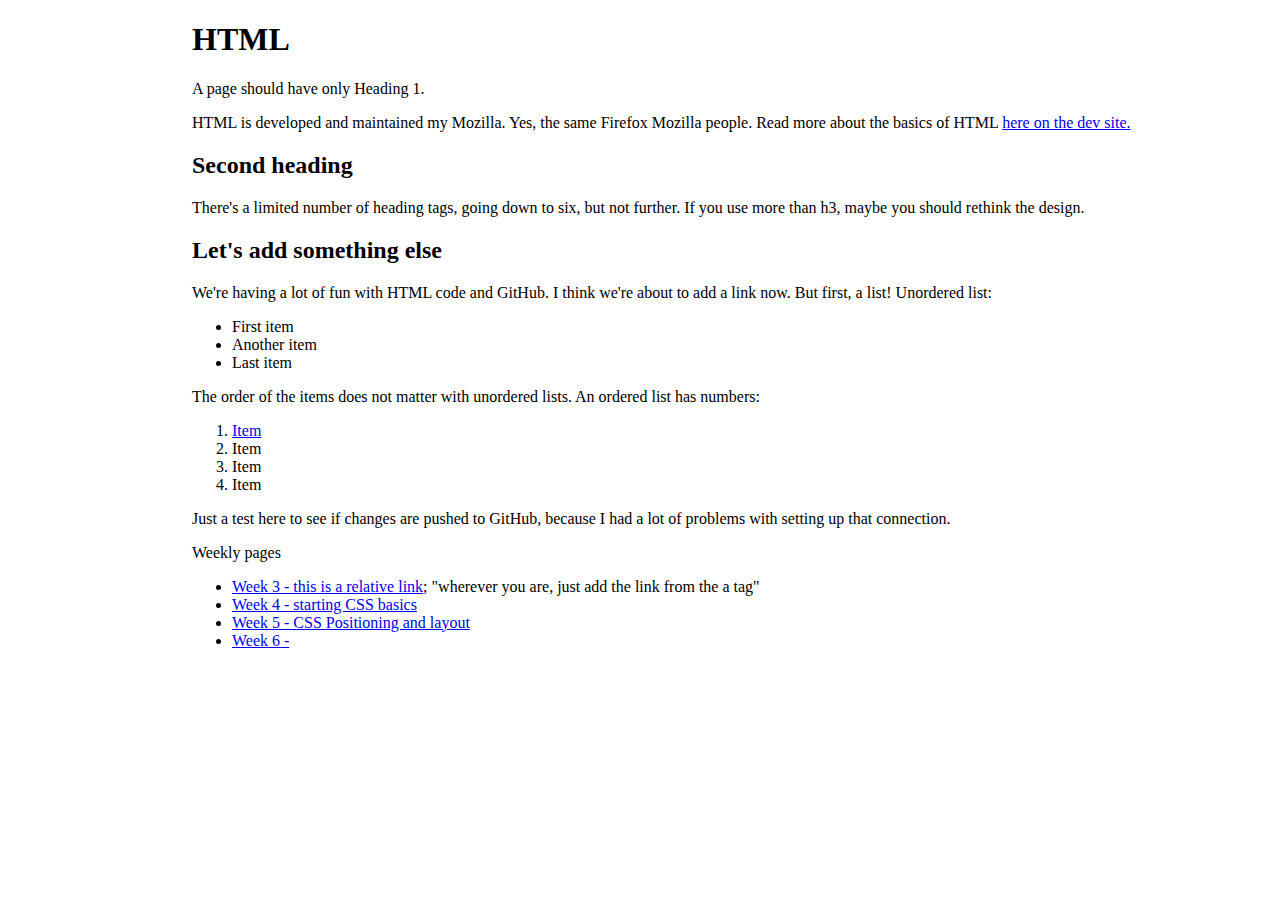
==== index.html @ 5bd90d5c "started week 6 notes" ====
<!DOCTYPE html>
<html lang="en">
<head>
    <meta charset="UTF-8">
    <meta name="viewport" content="width=device-width, initial-scale=1.0">
    <title>Not technically my first webpage</title>
</head>
<body style="margin-left: 15%;">
    <h1>HTML</h1>
    <p>A page should have only Heading 1.</p>
    <p>HTML is developed and maintained my Mozilla. Yes, the same Firefox Mozilla people. Read more about the basics of HTML <a href="https://developer.mozilla.org/en-US/docs/Learn/Getting_started_with_the_web/HTML_basics">here on the dev site.</a></p>
    <h2>Second heading</h2>
    <p>There's a limited number of heading tags, going down to six, but not further. If you use more than h3, maybe you should rethink the design.</p>
    <h2>Let's add something else</h2>
    <p>We're having a lot of fun with HTML code and GitHub. I think we're about to add a link now. But first, a list! Unordered list:
        <ul>
            <li>First item</li>
            <li>Another item</li>
            <li>Last item</li>
        </ul>
    The order of the items does not matter with unordered lists. An ordered list has numbers:
    <ol>
        <li> <a href="https://github.com/Toms-D-Barvidis/RTU-DE0824-Web-Dev" target="_blank"> Item </a></li>
        <li>Item</li>
        <li>Item</li>
        <li>Item</li>
    </ol>
    Just a test here to see if changes are pushed to GitHub, because I had a lot of problems with setting up that connection.
    </p>
    <p>Weekly pages
        <ul>
            <li><a href="week3.html" target="_blank"> Week 3 - this is a relative link</a>; "wherever you are, just add the link from the a tag" </li>
            <li><a href="week4.html" target="_blank">Week 4 - starting CSS basics</a></li>
            <li><a href="week5.html"> Week 5 - CSS Positioning and layout</a></li>
            <li><a href="week6.html"> Week 6 - </a></li>
        </ul>
    </p>

</body>
</html>
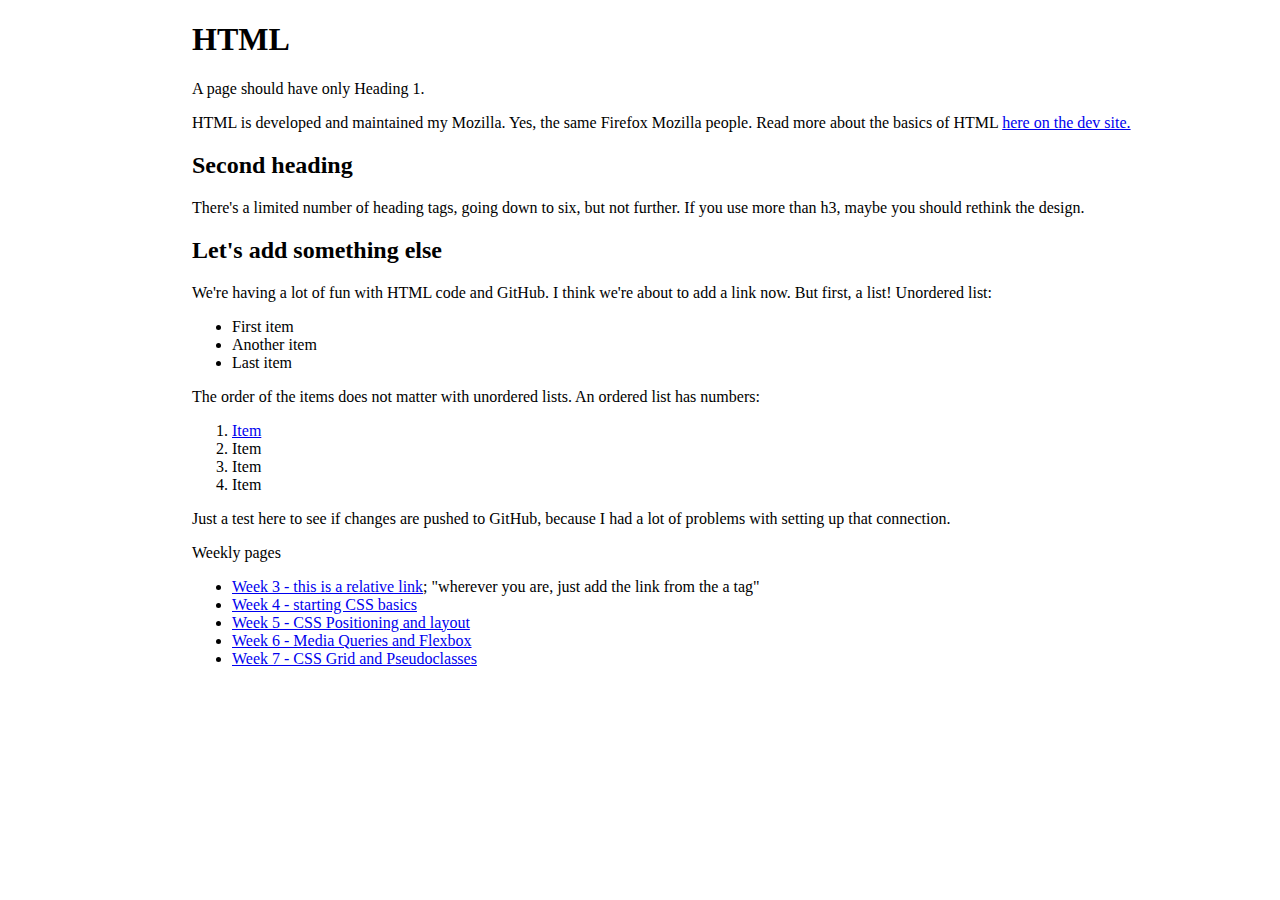
==== commit 302b93cc: "add stub week 7" ====
--- a/index.html
+++ b/index.html
@@ -29,10 +29,11 @@
     </p>
     <p>Weekly pages
         <ul>
-            <li><a href="week3.html" target="_blank"> Week 3 - this is a relative link</a>; "wherever you are, just add the link from the a tag" </li>
-            <li><a href="week4.html" target="_blank">Week 4 - starting CSS basics</a></li>
+            <li><a href="week3.html"> Week 3 - this is a relative link</a>; "wherever you are, just add the link from the a tag" </li>
+            <li><a href="week4.html"> Week 4 - starting CSS basics</a></li>
             <li><a href="week5.html"> Week 5 - CSS Positioning and layout</a></li>
-            <li><a href="week6.html"> Week 6 - </a></li>
+            <li><a href="week6.html"> Week 6 - Media Queries and Flexbox </a></li>
+            <li><a href="week7.html"> Week 7 - CSS Grid and Pseudoclasses </a></li>
         </ul>
     </p>
 
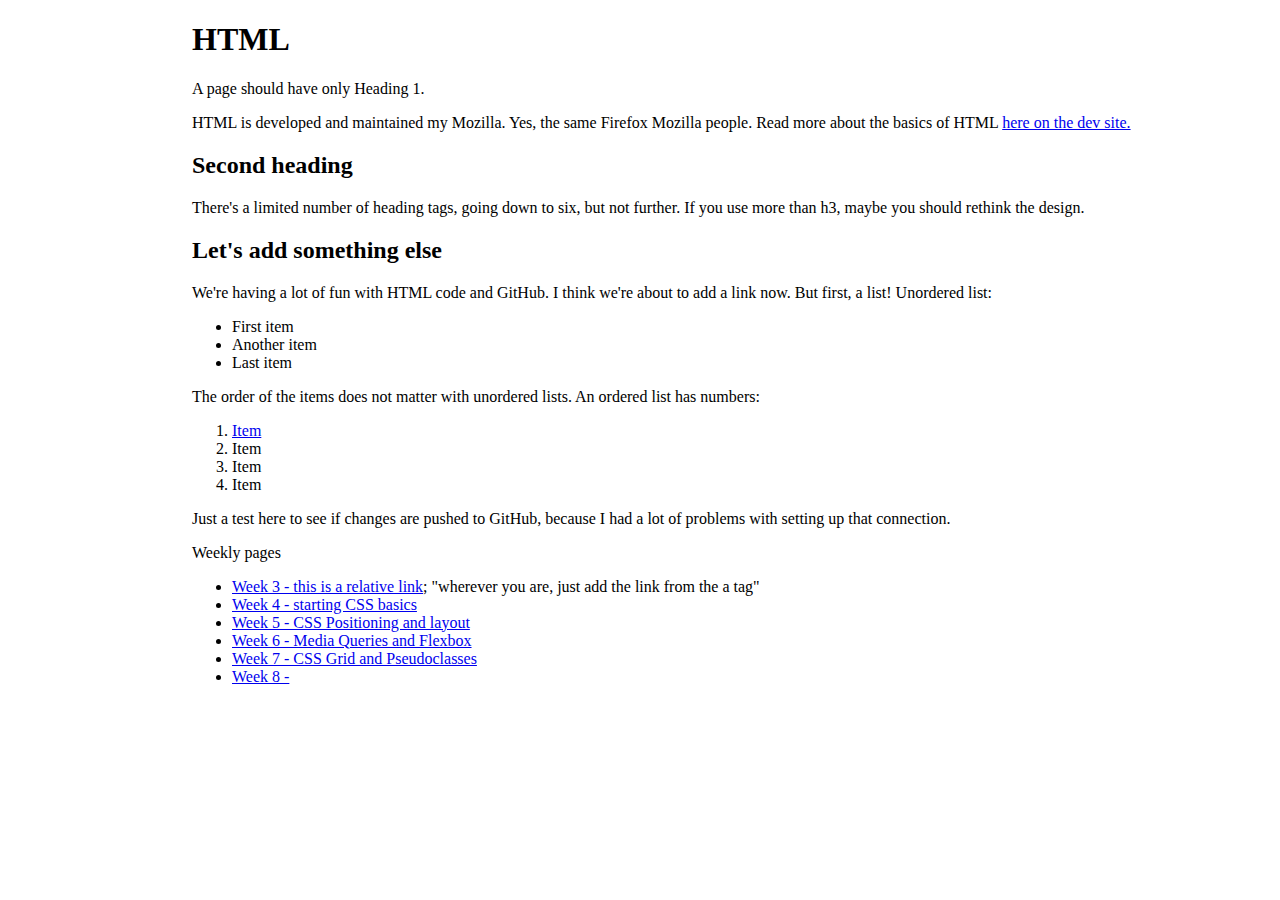
==== commit d5b46abd: "created week 8" ====
--- a/index.html
+++ b/index.html
@@ -34,6 +34,7 @@
             <li><a href="week5.html"> Week 5 - CSS Positioning and layout</a></li>
             <li><a href="week6.html"> Week 6 - Media Queries and Flexbox </a></li>
             <li><a href="week7.html"> Week 7 - CSS Grid and Pseudoclasses </a></li>
+            <li><a href="week8.html"> Week 8 - </a></li>
         </ul>
     </p>
 
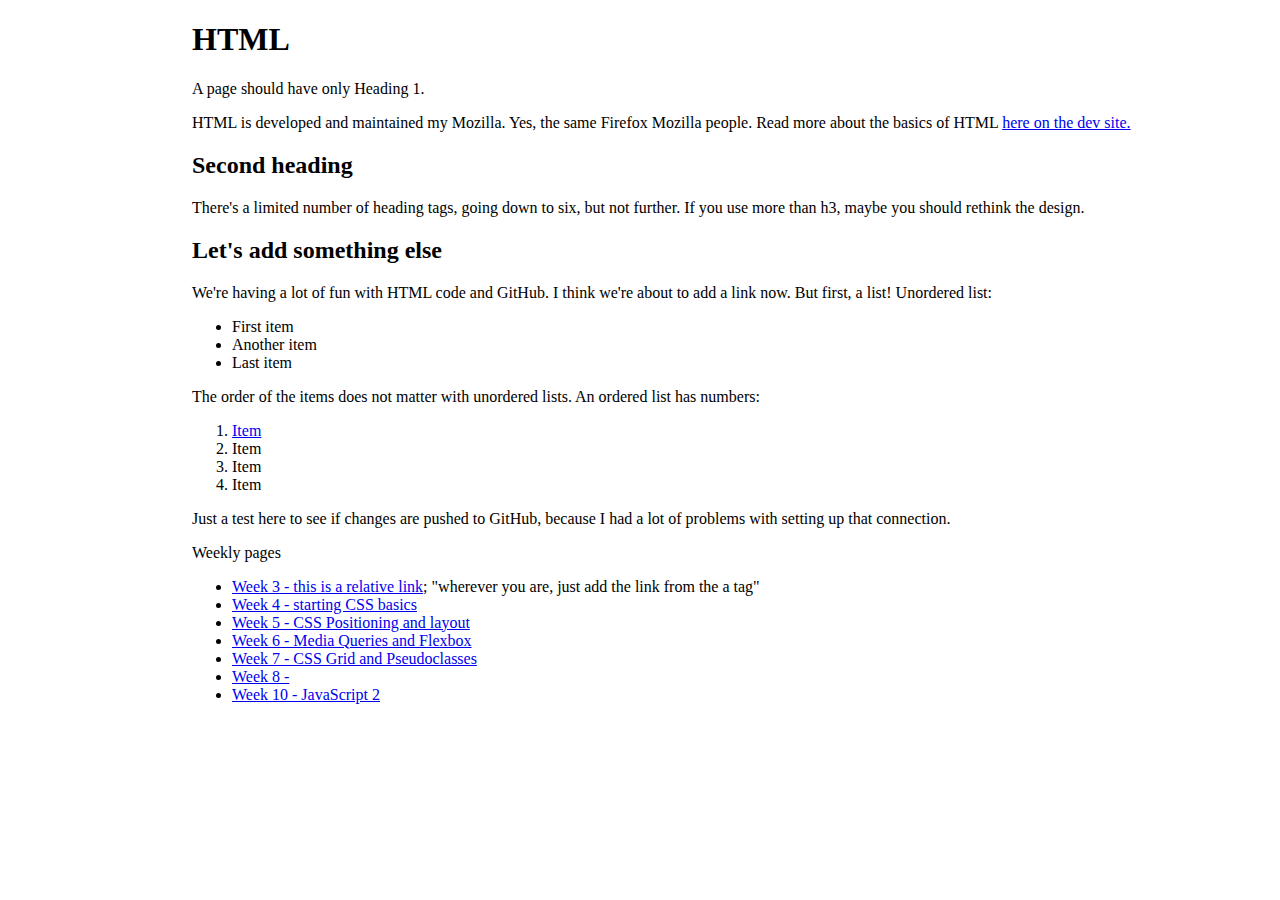
==== commit a30fc9d7: "javascript" ====
--- a/index.html
+++ b/index.html
@@ -35,6 +35,7 @@
             <li><a href="week6.html"> Week 6 - Media Queries and Flexbox </a></li>
             <li><a href="week7.html"> Week 7 - CSS Grid and Pseudoclasses </a></li>
             <li><a href="week8.html"> Week 8 - </a></li>
+            <li><a href="week10.html">Week 10 - JavaScript 2 </a> </li>
         </ul>
     </p>
 
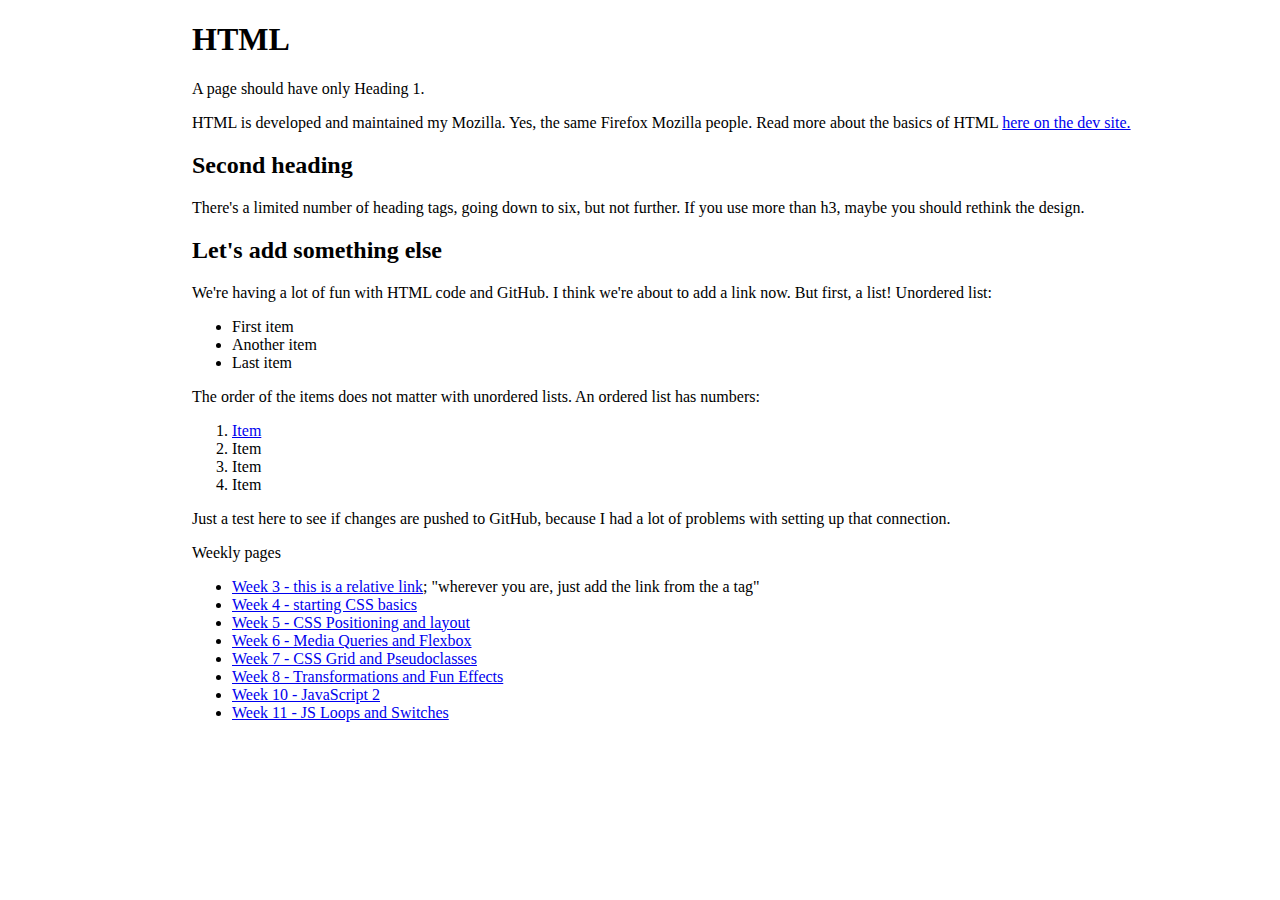
==== commit 48ea13c1: "lets go" ====
--- a/index.html
+++ b/index.html
@@ -34,8 +34,9 @@
             <li><a href="week5.html"> Week 5 - CSS Positioning and layout</a></li>
             <li><a href="week6.html"> Week 6 - Media Queries and Flexbox </a></li>
             <li><a href="week7.html"> Week 7 - CSS Grid and Pseudoclasses </a></li>
-            <li><a href="week8.html"> Week 8 - </a></li>
+            <li><a href="week8.html"> Week 8 - Transformations and Fun Effects </a></li>
             <li><a href="week10.html">Week 10 - JavaScript 2 </a> </li>
+            <li><a href="week10.html">Week 11 - JS Loops and Switches </a> </li>
         </ul>
     </p>
 
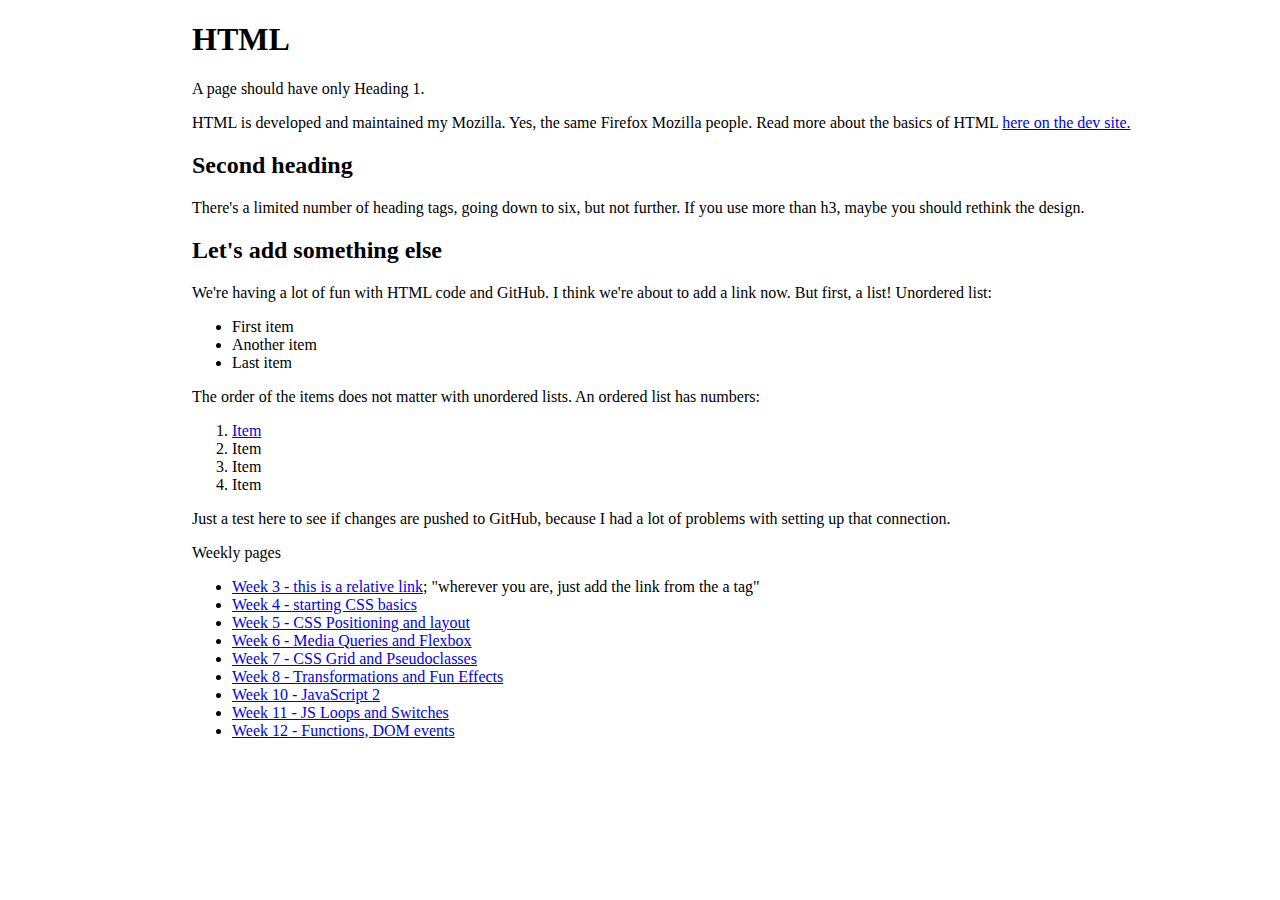
==== commit 17a11ca1: "commit" ====
--- a/index.html
+++ b/index.html
@@ -36,7 +36,8 @@
             <li><a href="week7.html"> Week 7 - CSS Grid and Pseudoclasses </a></li>
             <li><a href="week8.html"> Week 8 - Transformations and Fun Effects </a></li>
             <li><a href="week10.html">Week 10 - JavaScript 2 </a> </li>
-            <li><a href="week10.html">Week 11 - JS Loops and Switches </a> </li>
+            <li><a href="week11.html">Week 11 - JS Loops and Switches </a> </li>
+            <li><a href="week12.html"> Week 12 - Functions, DOM events</a></li>
         </ul>
     </p>
 
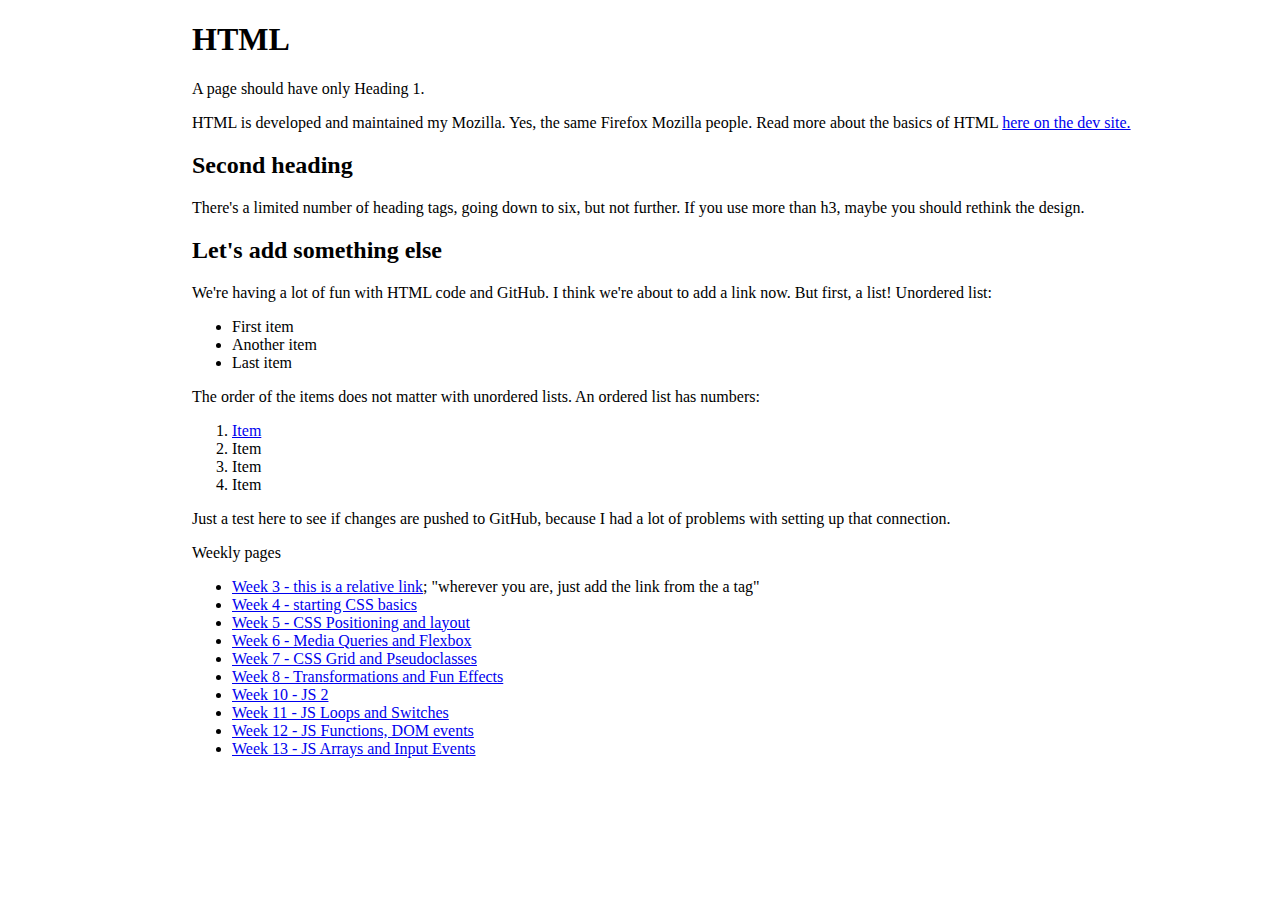
==== commit 25906096: "chaos" ====
--- a/index.html
+++ b/index.html
@@ -35,9 +35,10 @@
             <li><a href="week6.html"> Week 6 - Media Queries and Flexbox </a></li>
             <li><a href="week7.html"> Week 7 - CSS Grid and Pseudoclasses </a></li>
             <li><a href="week8.html"> Week 8 - Transformations and Fun Effects </a></li>
-            <li><a href="week10.html">Week 10 - JavaScript 2 </a> </li>
+            <li><a href="week10.html">Week 10 - JS 2 </a> </li>
             <li><a href="week11.html">Week 11 - JS Loops and Switches </a> </li>
-            <li><a href="week12.html"> Week 12 - Functions, DOM events</a></li>
+            <li><a href="week12.html"> Week 12 - JS Functions, DOM events</a></li>
+            <li><a href="week13.html"> Week 13 - JS Arrays and Input Events</a></li>
         </ul>
     </p>
 
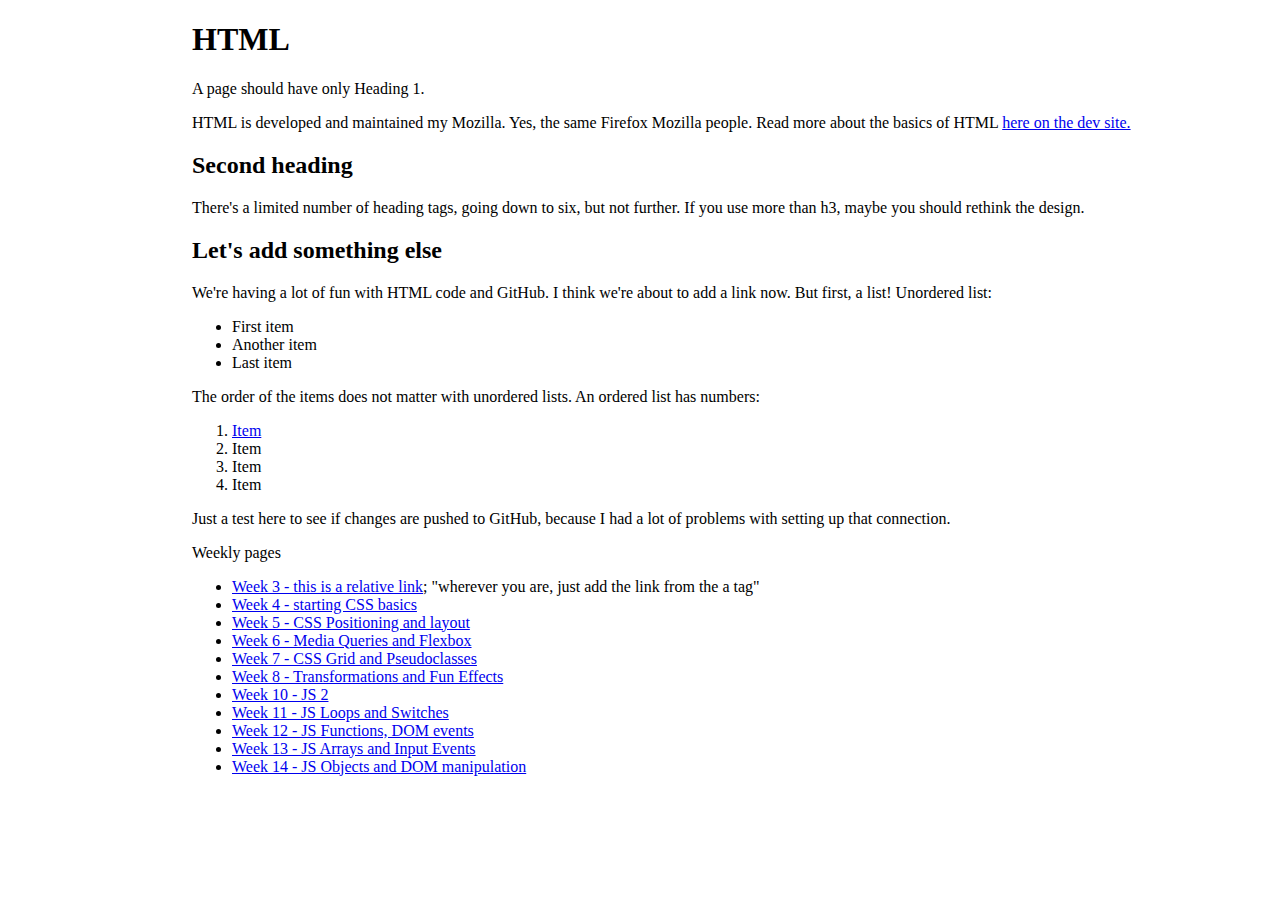
==== commit 1cce3da7: "week14 stub" ====
--- a/index.html
+++ b/index.html
@@ -39,6 +39,7 @@
             <li><a href="week11.html">Week 11 - JS Loops and Switches </a> </li>
             <li><a href="week12.html"> Week 12 - JS Functions, DOM events</a></li>
             <li><a href="week13.html"> Week 13 - JS Arrays and Input Events</a></li>
+            <li><a href="week14.html"> Week 14 - JS Objects and DOM manipulation</a></li>
         </ul>
     </p>
 
